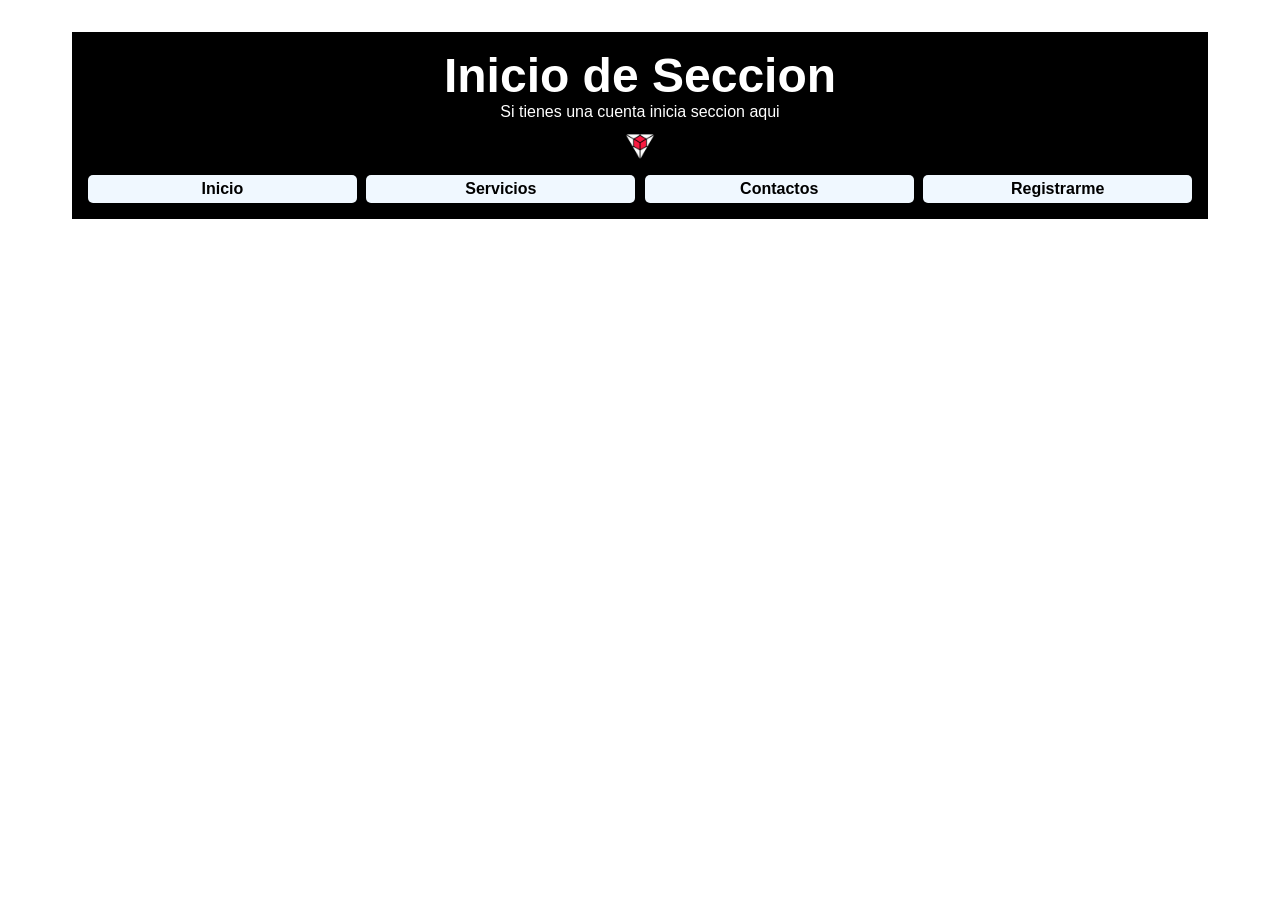
==== index.html @ 0f03223c "Renombrar el archivo index" ====
<!DOCTYPE html>
<html lang="es">
<head>
    <meta charset="UTF-8">
    <meta name="viewport" content="width=device-width, initial-scale=1.0">
    <title>Iniciar Seccion</title>
    <link rel="stylesheet"  href="login.css">
</head>
<body>
    <header>
        <div class="text-header">
            <h1>Inicio de Seccion</h1>
            <p>Si tienes una cuenta inicia seccion aqui</p>
        </div>

         <div class="logo"><img src="./image/logo.png" alt="icono" height="50"></div>

        <div class="nav-header">
            <ul>
               <li><a href="#">Inicio</a></li>
               <li><a href="#">Servicios</a></li>
               <li><a href="#">Contactos</a></li>
               <li><a  class="registrarme" href="#">Registrarme</a></li>
            </ul>
        </div>
    </header>
</body>
</html>
---- login.css ----
*{
    box-sizing: border-box;
    margin: 0;
    padding: 0;
}

body{
    font-family: 'Franklin Gothic Medium', 'Arial Narrow', Arial, sans-serif;
    padding: 2rem;
    font-size: 16px;
    max-width: 1200px;
    margin: 0 auto;
}

header{
   background-color: black;
   color: white;
   padding: 1rem;
   display: flex;
   flex: 1;
   margin: 0 auto;
  flex-direction: column;
  

}

.text-header{
  display: blox;
  text-align:  center;
  font-size: 1.5rem;
  
}

.text-header p{
    font-size: 1rem;
}

.nav-header{
    width: 100%;

}

ul{
    list-style: none;
    display: flex;
    gap: 0.6rem;
   align-items: flex-end;
    flex-wrap: wrap;
    border-radius: 10px;



}

li{
    flex: 1;
    background-color: aliceblue;
    padding: 0.3rem;
    text-align: center;
    border-radius: 5px;
    font-size: 1rem;

    
    
}

.nav-header ul li a{
    text-decoration: none;
    color:black;
    font-weight: bold;  
      
}

.nav-header ul li a:hover{
    background-color: rgb(0, 0, 0);
    text-decoration: none;
    color:rgb(255, 247, 247);
    font-weight: bold;    
}




.logo{
    margin: 0 auto;
    
} 


@media screen and (max-width:768px) {
    
    body{
    font-family: 'Franklin Gothic Medium', 'Arial Narrow', Arial, sans-serif;
    padding: 2rem;
    font-size: 16px;
    max-width: 768px;
}

header{
   background-color: black;
   color: white;
   padding: 1rem;
   display: flex;
   flex-direction: column;
   align-items: center;
   flex: 1;
   margin: 0 auto;
}

.text-header{
  display: blox;
  text-align:  center;
  font-size: 0.7rem;
  
}

.text-header p{
    font-size: 0.6rem
}

ul{
    list-style: none;
    display: flex;
    gap: 0.6rem;
   align-items: flex-end;
    flex-wrap: wrap;
    background-color: rgb(0, 0, 0);
    border-radius: 10px;

}

li{
    flex: 1;
    background-color: aliceblue;
    padding: 0.3rem;
    text-align: center;
    border-radius: 5px;
    font-size: 0.7rem;
}


}
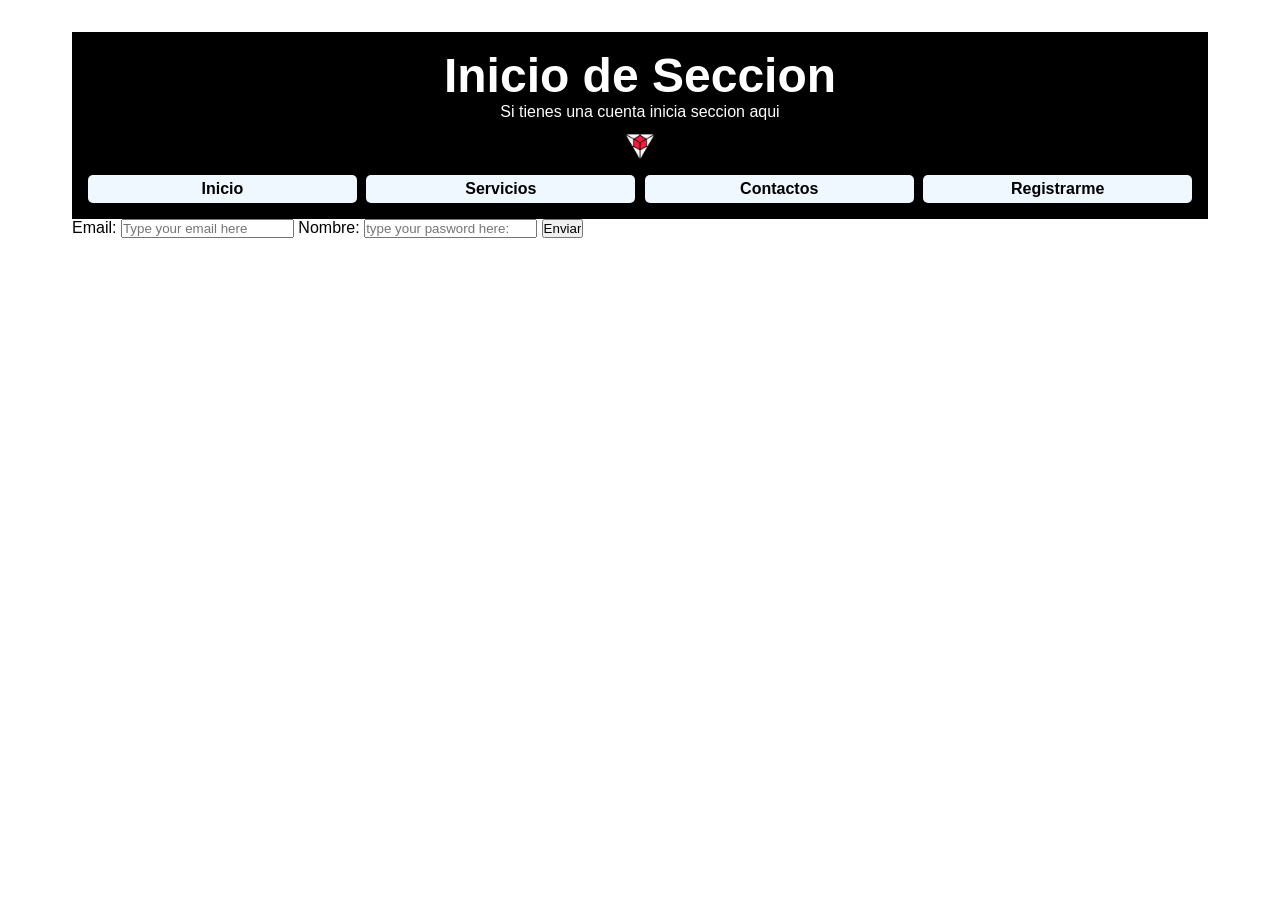
==== commit 57990d87: "Crear form de login en html" ====
--- a/index.html
+++ b/index.html
@@ -24,5 +24,26 @@
             </ul>
         </div>
     </header>
+
+    <main>
+        <form class="form-container" action="#" method="POST">
+          
+        <label for="email-feild" class="email">
+            Email:
+
+            <input type="email" id="email-field" name="email" minlength="8" required placeholder="Type your email here">
+        </label>
+
+
+        <label for="pasword-field" class="pasword">
+            Nombre:
+
+            <input type="password" id="pasword-field" name="pasword" minlength="8" required placeholder="type your pasword here:">
+        </label>
+
+        <input type="submit" value="Enviar">
+
+        </form>
+    </main>
 </body>
 </html>
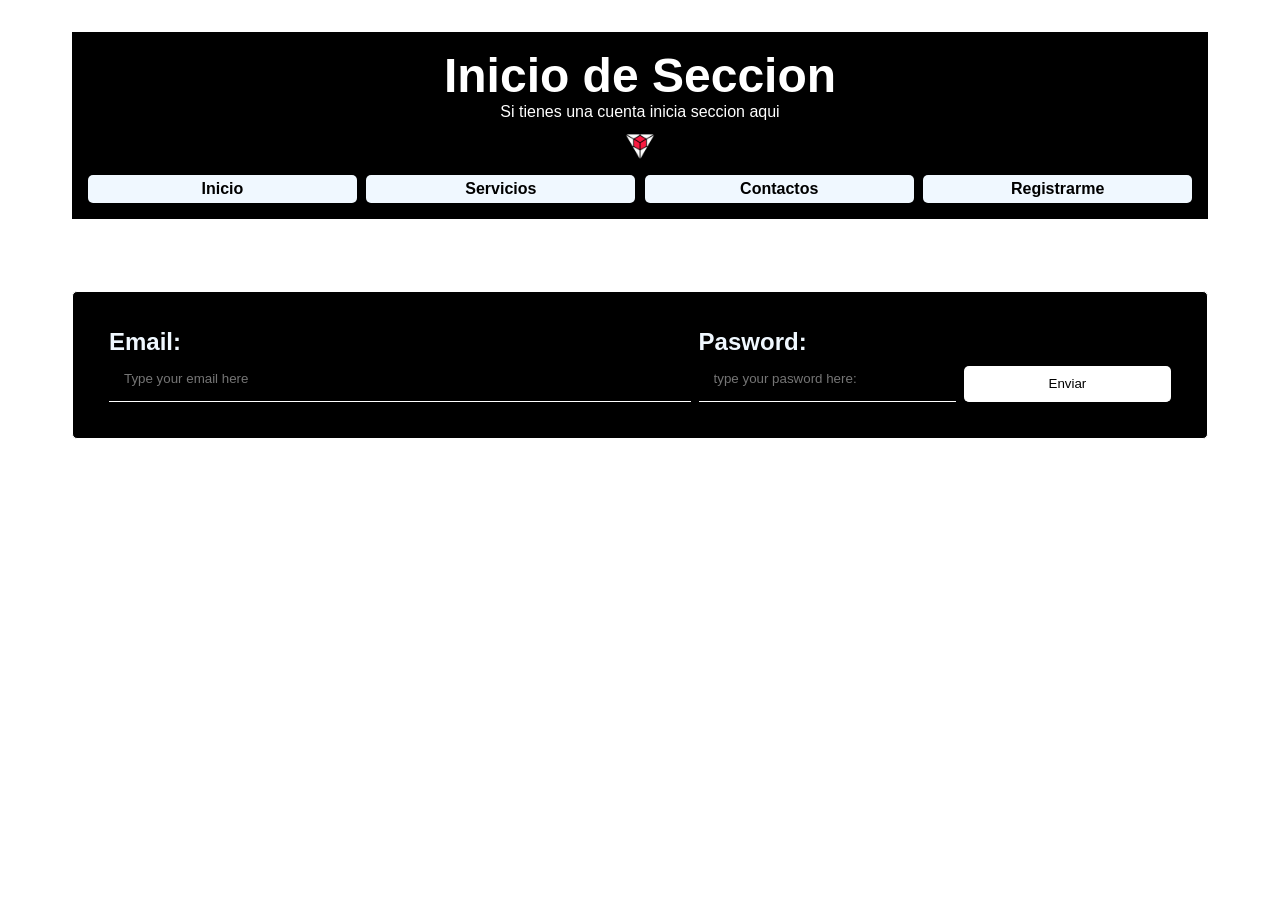
==== commit c76e9237: "Cear estilos para el form" ====
--- a/index.html
+++ b/index.html
@@ -26,22 +26,21 @@
     </header>
 
     <main>
-        <form class="form-container" action="#" method="POST">
+        <form class="form-container">
+
           
-        <label for="email-feild" class="email">
-            Email:
+        <label class="email" for="email-feild" >Email: <br><input   type="email" id="email-field" name="email" minlength="8" required placeholder="Type your email here">
+        </label>
+       
+        
 
-            <input type="email" id="email-field" name="email" minlength="8" required placeholder="Type your email here">
-        </label>
+          <label  class="pasword" for="pasword-field" > Pasword:<br><input   type="password" id="pasword-field" name="pasword" minlength="8" required placeholder="type your pasword here:">
+</label>
 
+        
+       
 
-        <label for="pasword-field" class="pasword">
-            Nombre:
-
-            <input type="password" id="pasword-field" name="pasword" minlength="8" required placeholder="type your pasword here:">
-        </label>
-
-        <input type="submit" value="Enviar">
+        <input class="submit" type="submit" value="Enviar">
 
         </form>
     </main>
--- a/login.css
+++ b/login.css
@@ -85,6 +85,64 @@
     margin: 0 auto;
     
 } 
+
+
+/* Estilos Formulario de login */
+
+form{
+    padding: 1.5em;
+    font-size:1.5em ;
+    margin: 3em auto;
+    display: flex;
+    align-items: flex-end;
+    gap:8px;
+    flex-wrap: wrap;
+    background-color: black;
+    color: aliceblue;
+    border: 1px solid white;
+    border-radius: 5px;
+}
+
+input{
+   padding: 15px;
+   width: 100%;
+   background-color: black;
+   border: none;
+   border-bottom:1px solid white;
+  
+}
+
+.email{
+    flex-grow: 3;
+    flex-basis: 170px;
+    
+
+}
+
+.pasword{
+    flex-grow: 1;
+    flex-basis: 120px;
+
+}
+
+.submit {
+    flex-grow: 1;
+    flex-basis: 70px;
+    padding: 10px;
+    background-color: white;
+    border-radius: 5px;
+    
+} 
+
+label{
+    font-weight:bold;
+    align-items: flex-start;
+}
+
+
+
+
+
 
 
 @media screen and (max-width:768px) {
